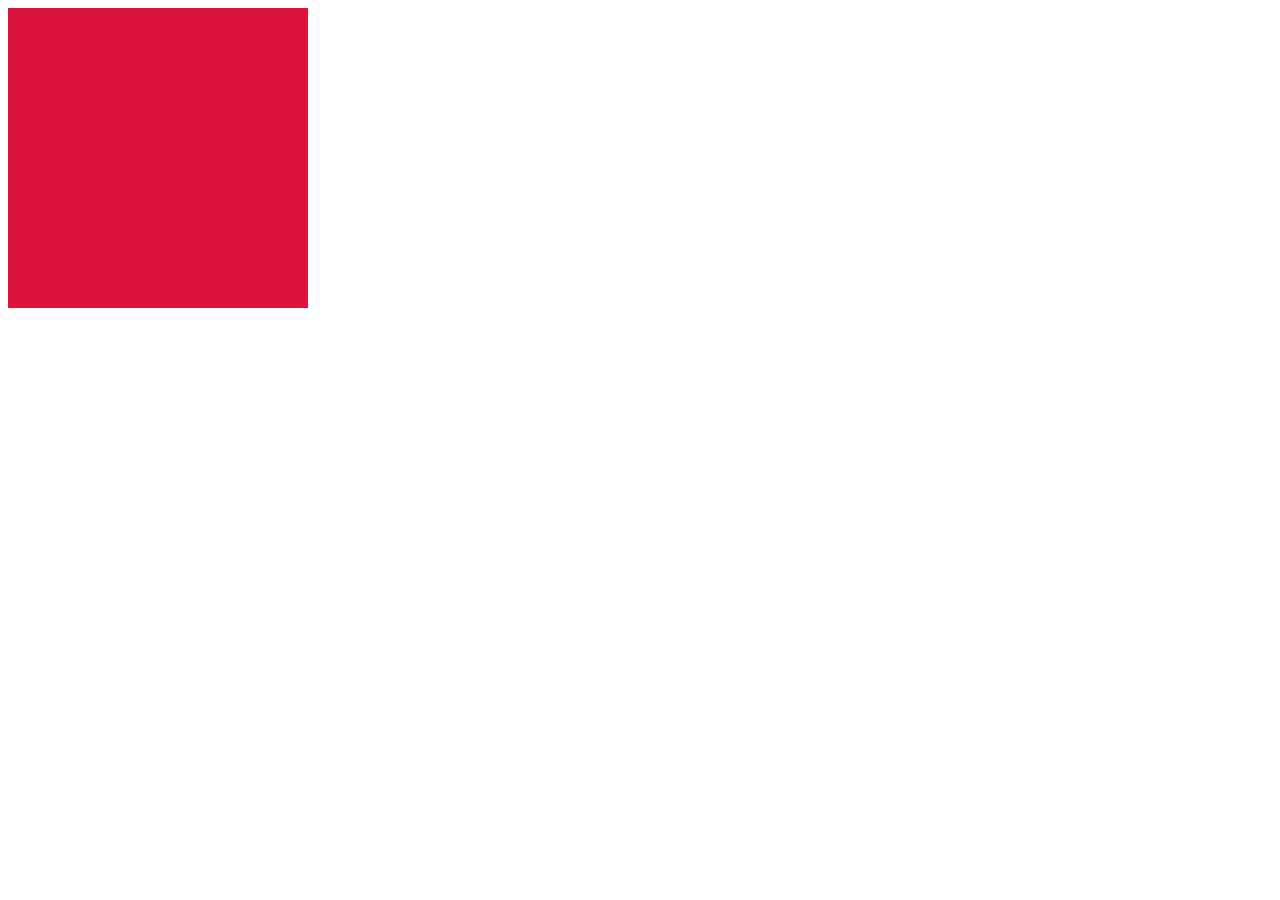
==== index1.html @ 86d46e2d "css" ====
<!DOCTYPE html>
<html lang="en">
<head>
    <meta charset="UTF-8">
    <meta name="viewport" content="width=device-width, initial-scale=1.0">
    <title>Document</title>
    <link rel="stylesheet" href="style.css">
</head>
<body>
    
    <div>
        
    </div>
    
</body>
</html>
---- style.css ----
h1 {
    color: red;
    background-color: pink;
    font-size: 50px;
    font-family: monospace;
    font-style: italic;
    font-weight: bold;
}

h3 {
    color: blue;
}

div{
    height:300px;
    width:300px;
    background-color: crimson;
}
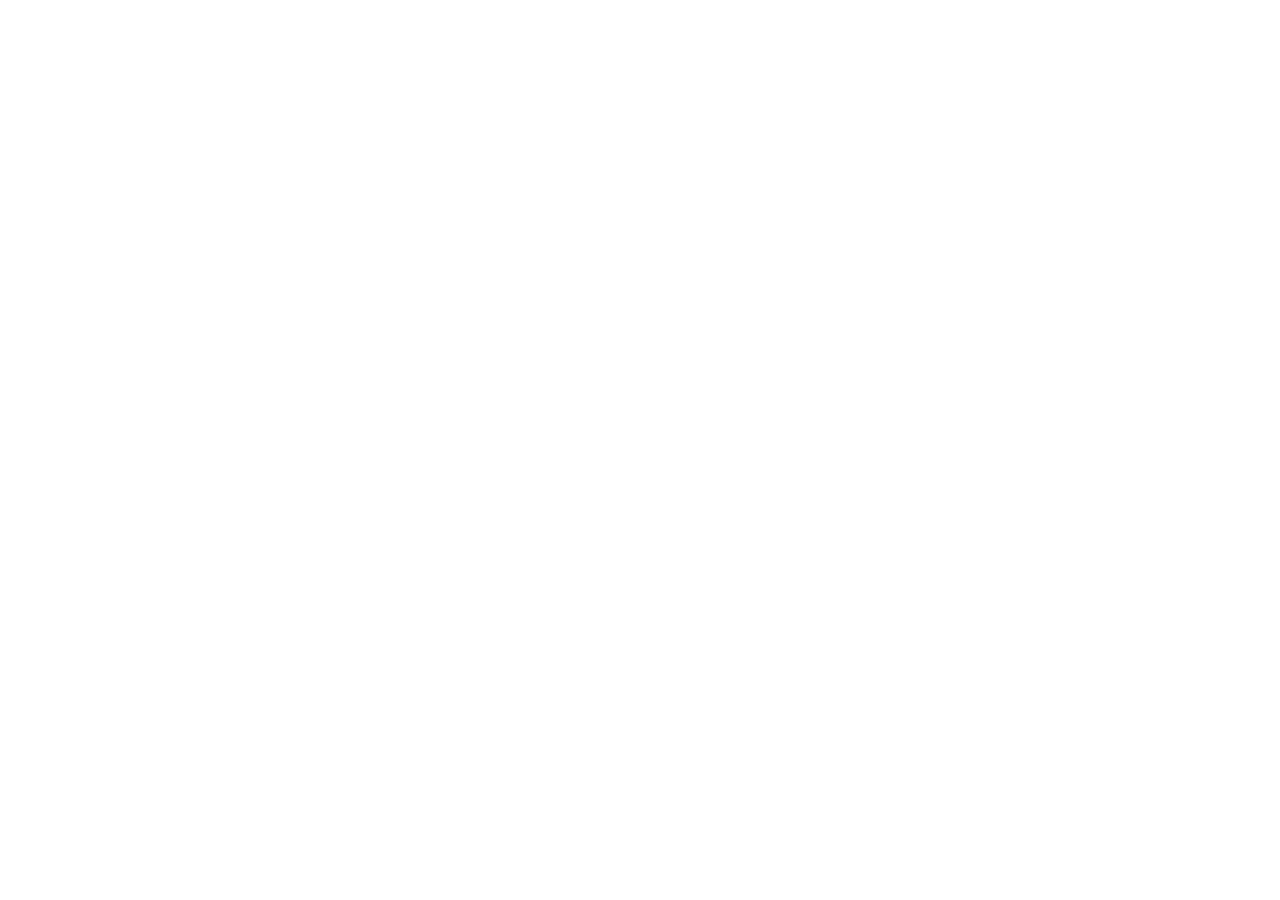
==== commit cdb956d0: "button" ====
--- a/index1.html
+++ b/index1.html
@@ -8,9 +8,11 @@
 </head>
 <body>
     
-    <div>
-        
-    </div>
+    
+        <!-- <button>Download</button> -->
+         <div id="box1"></div>
+         <div id="box2"></div>
+   
     
 </body>
 </html>
--- a/style.css
+++ b/style.css
@@ -11,8 +11,23 @@
     color: blue;
 }
 
-div{
+/* div{
     height:300px;
     width:300px;
     background-color: crimson;
-}+} */
+
+button{
+    margin: 40px;
+    font-size: 20px;
+    padding: 15px 30px;
+    /* background-color: yellow;  */
+    border: 2px solid white;
+    
+}
+
+button:hover{
+    background-color:yellow;
+    color: black;
+}
+
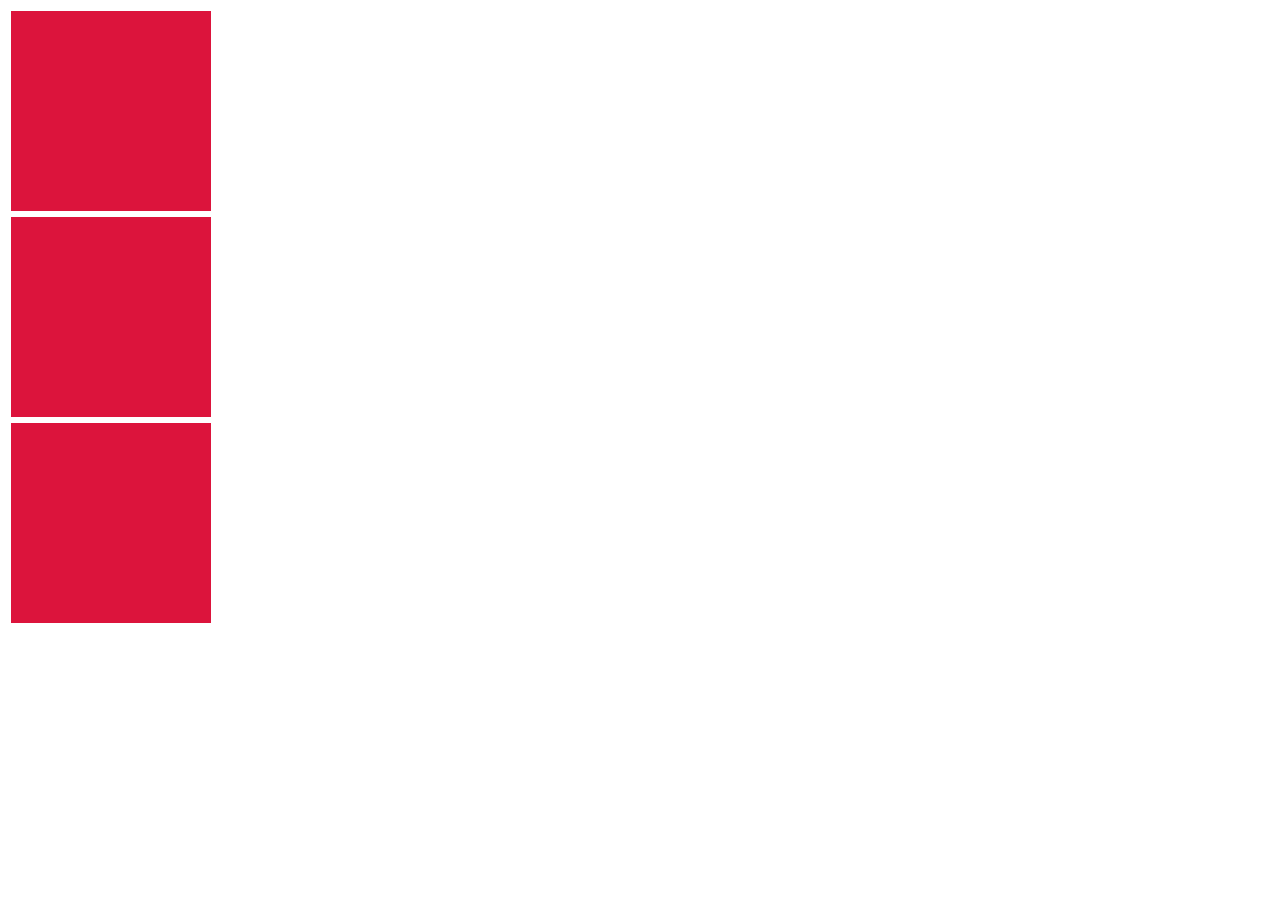
==== commit 68da2164: "parent" ====
--- a/index1.html
+++ b/index1.html
@@ -10,9 +10,13 @@
     
     
         <!-- <button>Download</button> -->
-         <div id="box1"></div>
-         <div id="box2"></div>
-   
-    
+         <!-- <div id="box1"></div>
+         <div id="box2"></div> -->
+         <!-- <h1>Hello! this is <br> <span></span>ram</h1>
+    -->
+        <div id="parent"></div>
+        <div id="child1" class="child"></div>
+        <div id="child2" class="child"></div>
+        <div id="child3" class="child"></div>
 </body>
 </html>
--- a/style.css
+++ b/style.css
@@ -1,15 +1,15 @@
 h1 {
-    color: red;
+    /* color: red;
     background-color: pink;
     font-size: 50px;
     font-family: monospace;
     font-style: italic;
-    font-weight: bold;
+    font-weight: bold; */
 }
-
+/* 
 h3 {
     color: blue;
-}
+} */
 
 /* div{
     height:300px;
@@ -17,12 +17,12 @@
     background-color: crimson;
 } */
 
-button{
+/* button{
     margin: 40px;
     font-size: 20px;
     padding: 15px 30px;
     /* background-color: yellow;  */
-    border: 2px solid white;
+    /* border: 2px solid white;
     
 }
 
@@ -31,3 +31,63 @@
     color: black;
 }
 
+#box1{
+    height: 200px;
+    width: 200px;
+    background-color: red;
+    border: 2px solid white;
+
+    position: absolute;
+    left: 50%;
+    top: 50%;
+    transform: translate(-50%,-50%) 
+    z-index: 9;
+
+}
+    
+#box2{
+    height: 200px;
+    width: 200px;
+    background-color: royalblue;
+    border: 2px solid white;
+   
+
+    position: absolute;
+    left: 45%;
+    top: 60%;
+    transform: translate(-50%,-50%) 
+    z-index: 10;
+    
+
+} */ 
+/* 
+h1{
+    position: absolute;
+    top: 50%;
+    left: 50%;
+    transform: translate(-50%,-50%);
+    text-align: center;
+    font-size: 60px;
+}
+h1 span{
+    font-size: 60px;
+    font-weight: 500px;
+} */
+#parent{
+    height: 100%;
+    width: 100%;
+    background-color: #111;
+    display: flex;
+    align-items: flex-start;
+    justify-content: space-evenly;
+}
+
+
+
+
+.child{
+    height: 200px;
+    width: 200px;
+    background-color: crimson;
+    border: 3px solid #fff
+}
